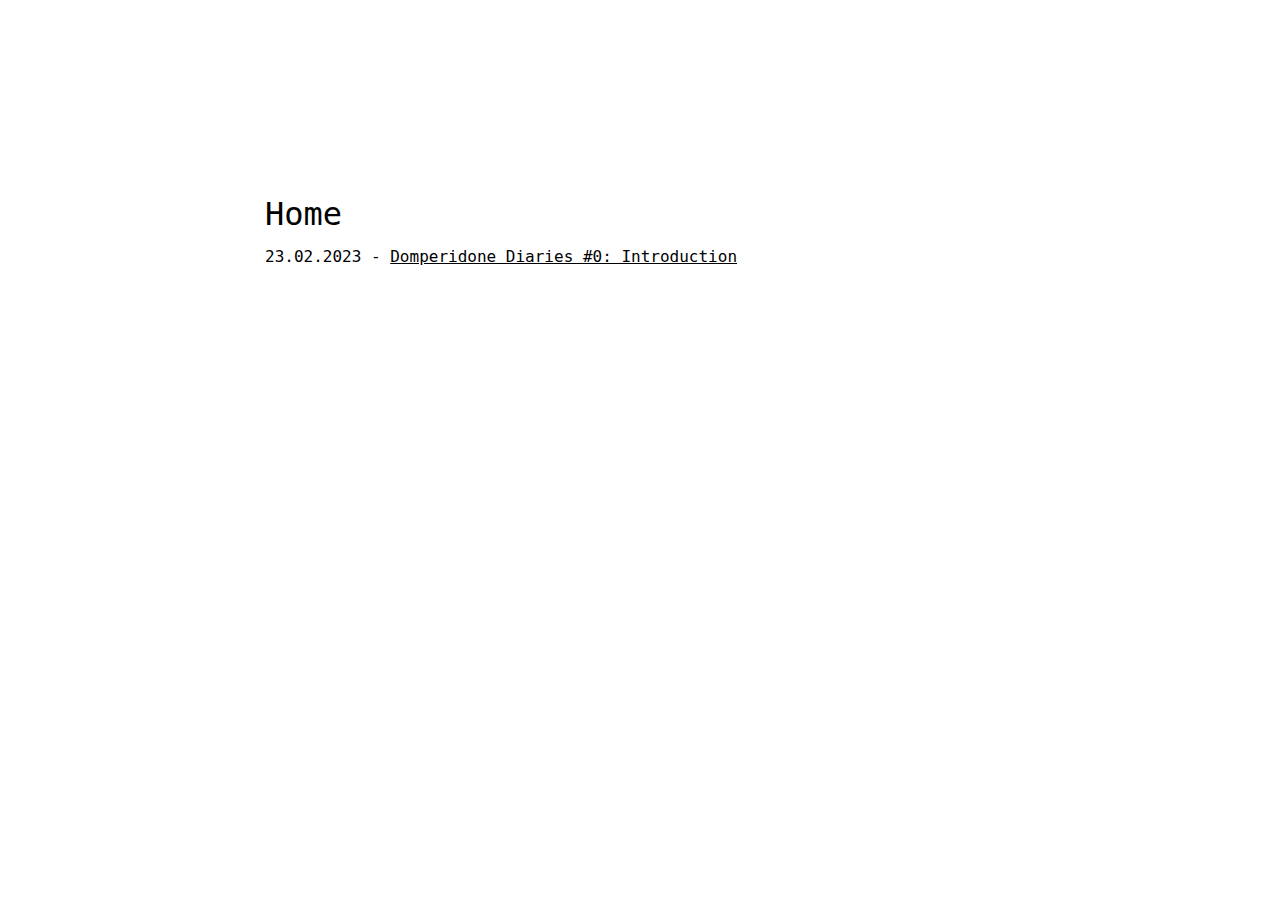
==== index.html @ 1fe45169 "test commit" ====
<!DOCTYPE html>
<html lang="en">
<meta charset="UTF-8">
<title>index | oestrogenic alchemist</title>
<meta name="viewport" content="width=device-width,initial-scale=1">
<link rel="stylesheet" href="style.css">
<body>
    <a class="logo" href="index.html"></a>

    <h1 class="title">Home</h1>
    
    <div class="posts">
        <div class="post_item">
            <span class="post_date">23.02.2023</span>
            <span class="post_title"><a href="domperidone00.html">Domperidone Diaries #0: Introduction</a></span>
        </div>



    </div>
</body>
---- style.css ----
body {
    background-color: white;
    font-family: 'Inconsolata', monospace;
    max-width: 750px;
    margin: 60px auto;
    margin-bottom: 16px;
    line-height: 1.62;
}

h1, h2 {
    display: block;
    font-size: 2em;
    font-weight: normal;
}

h2 {
    font-size: 1.5em;
}

p {
    display: block;
}

a {
    color: black;
}

a:hover {
    padding: 4px;
    margin: -4px;
    background: black;
    color: white;
    text-decoration: none;
}

/* link to footnote */
sup a {
    text-decoration: none;
}

ul {
    list-style: none;
}

ul li::before {
    content: "- ";
    margin-left: -2ch;
    width: 2ch;
    display: inline-block;
}

.date {
    margin-bottom: 30px;
    margin-top: -8px;
    display: inline-block;
}

.title {
    line-height: 1.2;
    padding-top: 18px;
    margin-bottom: 10px;
    font-weight: normal;
}

.sections {
    counter-reset: ol-counter;
    list-style: none;
    margin: 0;
    padding: 0;
}

.section_item:before {
    counter-increment: ol-counter;
    content: "0" counter(ol-counter) ". ";
}

.posts .post_title:before {
    content: "- ";
}

.logo {
    width: 96px;
    height: 96px;
    background: url(logo.png);
    display: block;
    border: 0;
    background-size: 96px 96px;
}

.logo:hover {
    background: url(logo2.png);
    padding: 0;
    margin: 0;
}
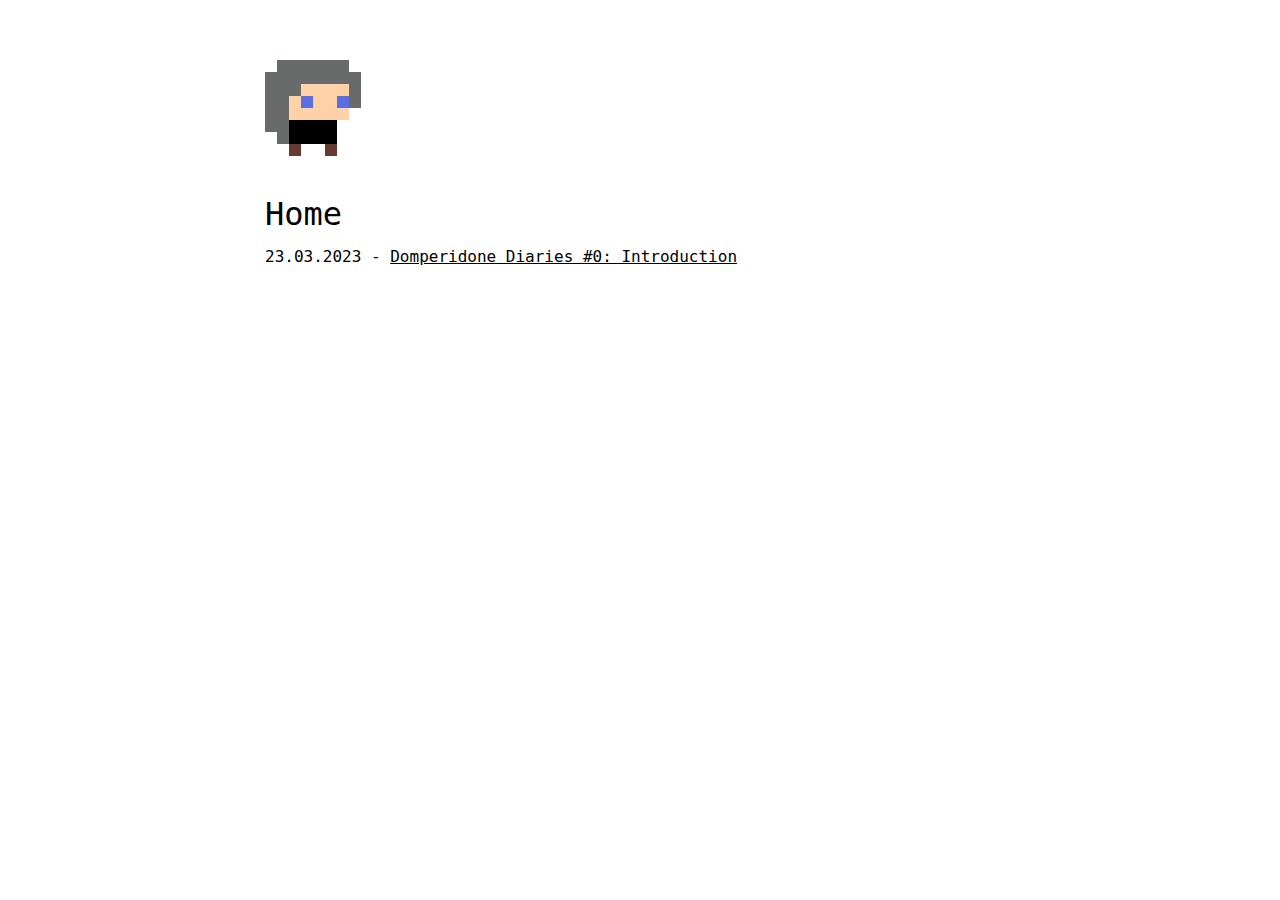
==== commit 3bde4c6a: "update dates" ====
--- a/index.html
+++ b/index.html
@@ -11,7 +11,7 @@
     
     <div class="posts">
         <div class="post_item">
-            <span class="post_date">23.02.2023</span>
+            <span class="post_date">23.03.2023</span>
             <span class="post_title"><a href="domperidone00.html">Domperidone Diaries #0: Introduction</a></span>
         </div>
 
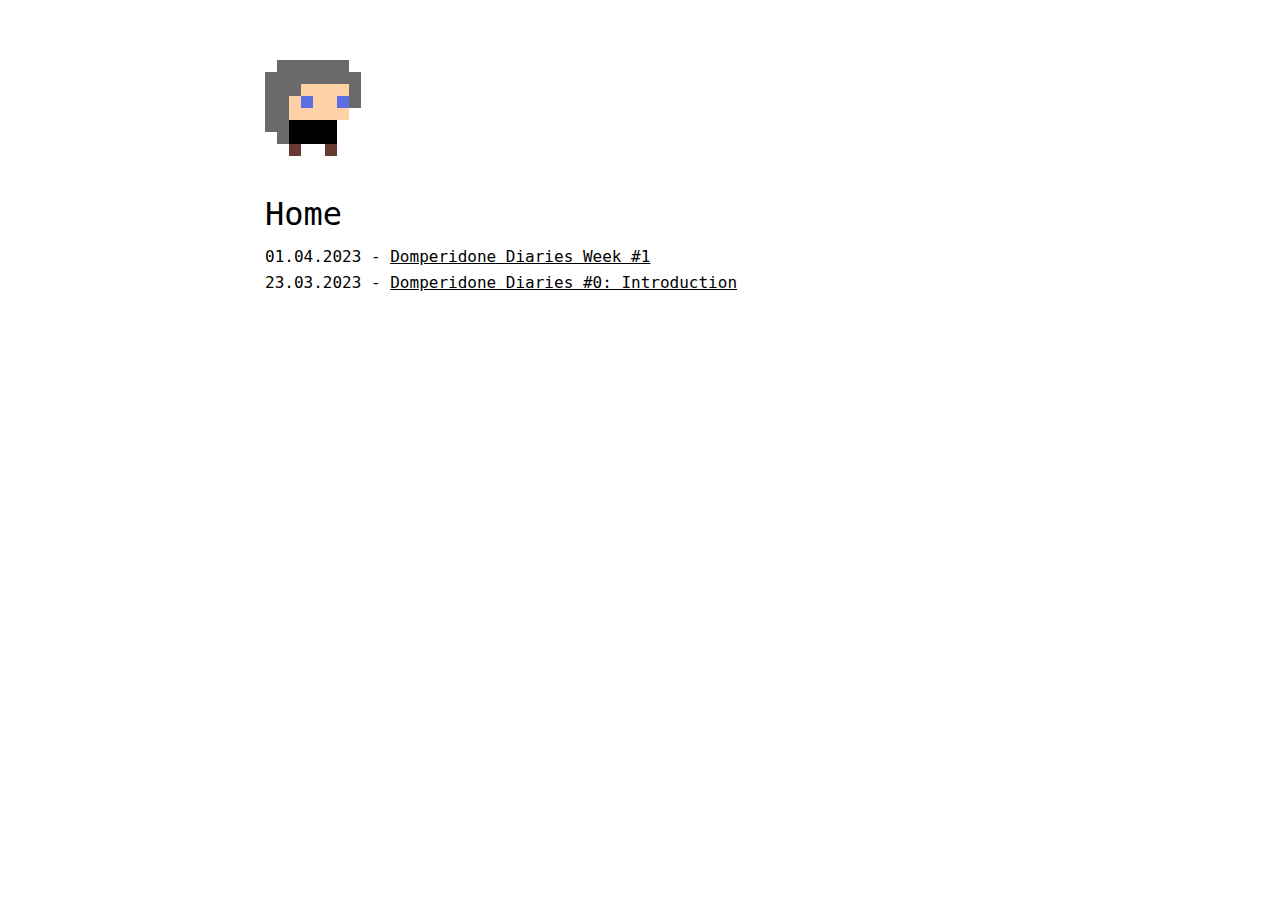
==== commit 17a9437b: "week 1 update" ====
--- a/index.html
+++ b/index.html
@@ -11,8 +11,10 @@
     
     <div class="posts">
         <div class="post_item">
+            <span class="post_date">01.04.2023</span>
+            <span class="post_title"><a href="domperidone01.html">Domperidone Diaries Week #1</a></span> <br>
             <span class="post_date">23.03.2023</span>
-            <span class="post_title"><a href="domperidone00.html">Domperidone Diaries #0: Introduction</a></span>
+            <span class="post_title"><a href="domperidone00.html">Domperidone Diaries #0: Introduction</a></span> <br>
         </div>
 
 
